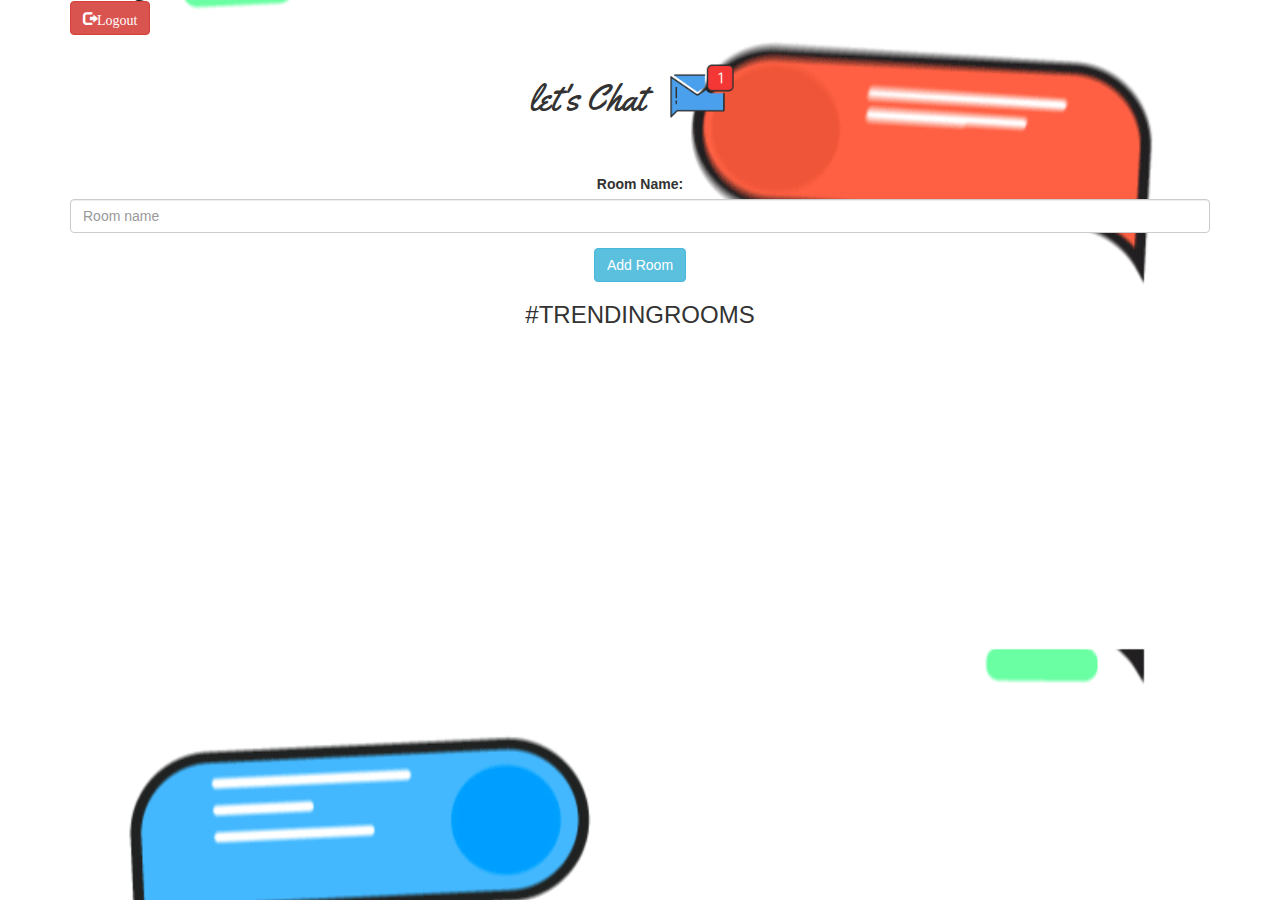
==== room.html @ 4371f8ea "Add files via upload" ====
<!DOCTYPE html>
<html lang="en">
<head>
    <meta charset="UTF-8">
    <meta name="viewport" content="width=device-width, initial-scale=1.0">
    <title>Let"s Chat</title>
    <link rel="stylesheet" href="room.css">
    <link rel="preconnect" href="https://fonts.gstatic.com">
    <link href="https://fonts.googleapis.com/css2?family=Yellowtail&display=swap" rel="stylesheet">

    <link rel="stylesheet" href="https://maxcdn.bootstrapcdn.com/bootstrap/3.4.0/css/bootstrap.min.css">
    <script src="https://ajax.googleapis.com/ajax/libs/jquery/3.4.1/jquery.min.js"></script>
    <script src="https://maxcdn.bootstrapcdn.com/bootstrap/3.4.0/js/bootstrap.min.js"></script>
</head>
<body>
    <div class="container">
        <button id="logout" class="glyphicon glyphicon-log-out btn btn-danger" onclick="logout()">Logout</button>
            <center>
                <h1 class="heading">	
                    let's Chat
                    <sup>
                        <img src="m2.png">
                    </sup>
                </h1>
                <h3 class="color_white" id="user_name"></h3>
                <div class="form-group input_div_room_page">
                    <label>Room Name:</label>
                    <input type="text" id="room_name" class="form-control" placeholder="Room name">
                </div>
                <button class="btn btn-info" onclick="addroom()">Add Room</button>
                <h3 class="color_white">#TRENDINGROOMS</h3>

                <div style="background-color: lightsteelblue;" id="trending_rooms"></div>
            </center>
        </div>
        <script src="kwitter_room.js"></script>
</body>
</html>
---- room.css ----
body {
    background-image: url("Let's Chat.gif");
    background-position: center;
    background-size: cover;
}
sup img {
    width: 100px;
    height: 100px;
}
.heading {
    font-family: 'Yellowtail', cursive;
}
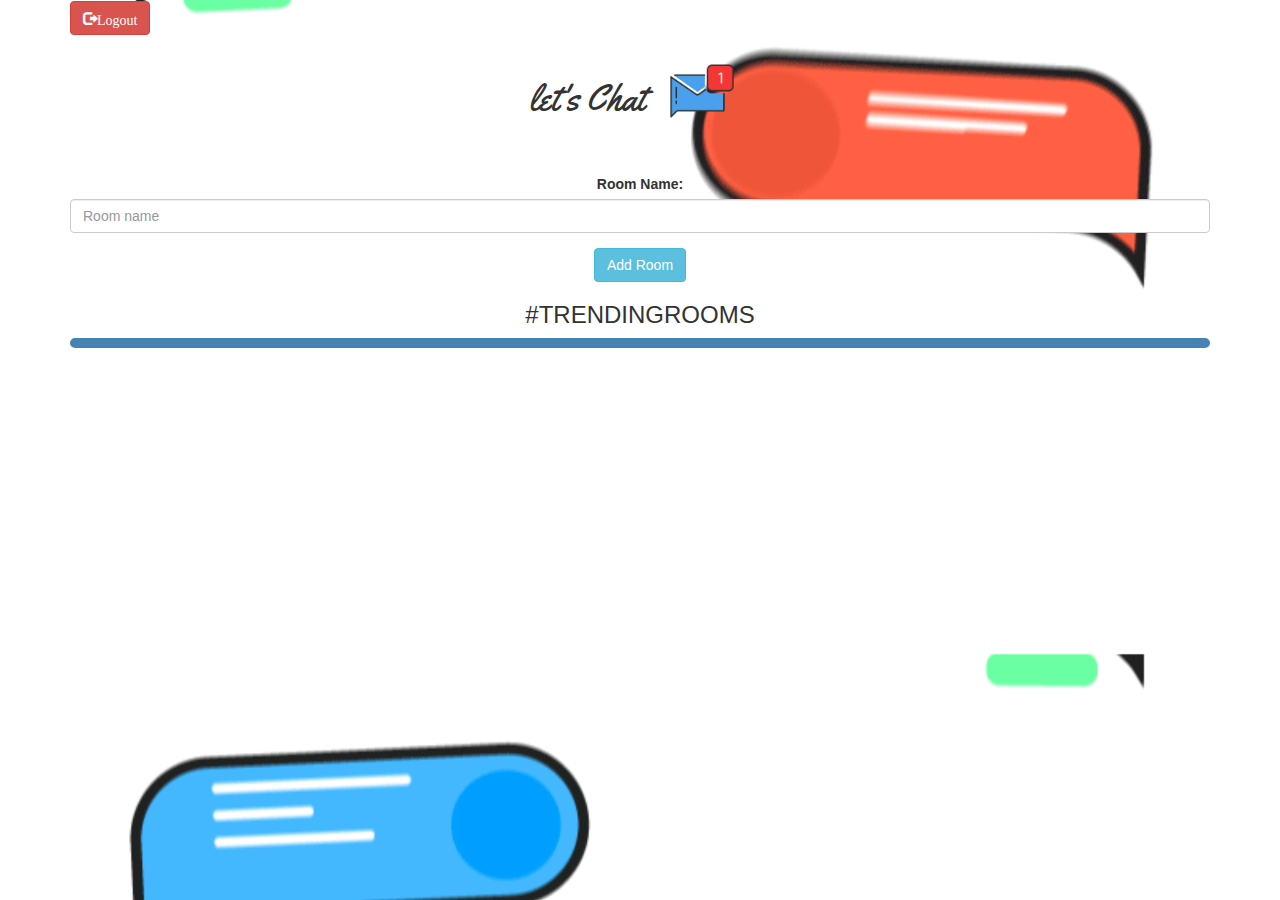
==== commit 20aaddd9: "Add files via upload" ====
--- a/room.html
+++ b/room.html
@@ -33,6 +33,6 @@
                 <div style="background-color: lightsteelblue;" id="trending_rooms"></div>
             </center>
         </div>
-        <script src="kwitter_room.js"></script>
+        <script src="room.js"></script>
 </body>
 </html>--- a/room.css
+++ b/room.css
@@ -9,4 +9,9 @@
 }
 .heading {
     font-family: 'Yellowtail', cursive;
+}
+#trending_rooms {
+    background-color: lightsteelblue;
+    border:5px solid steelblue;
+    border-radius: 20px;
 }